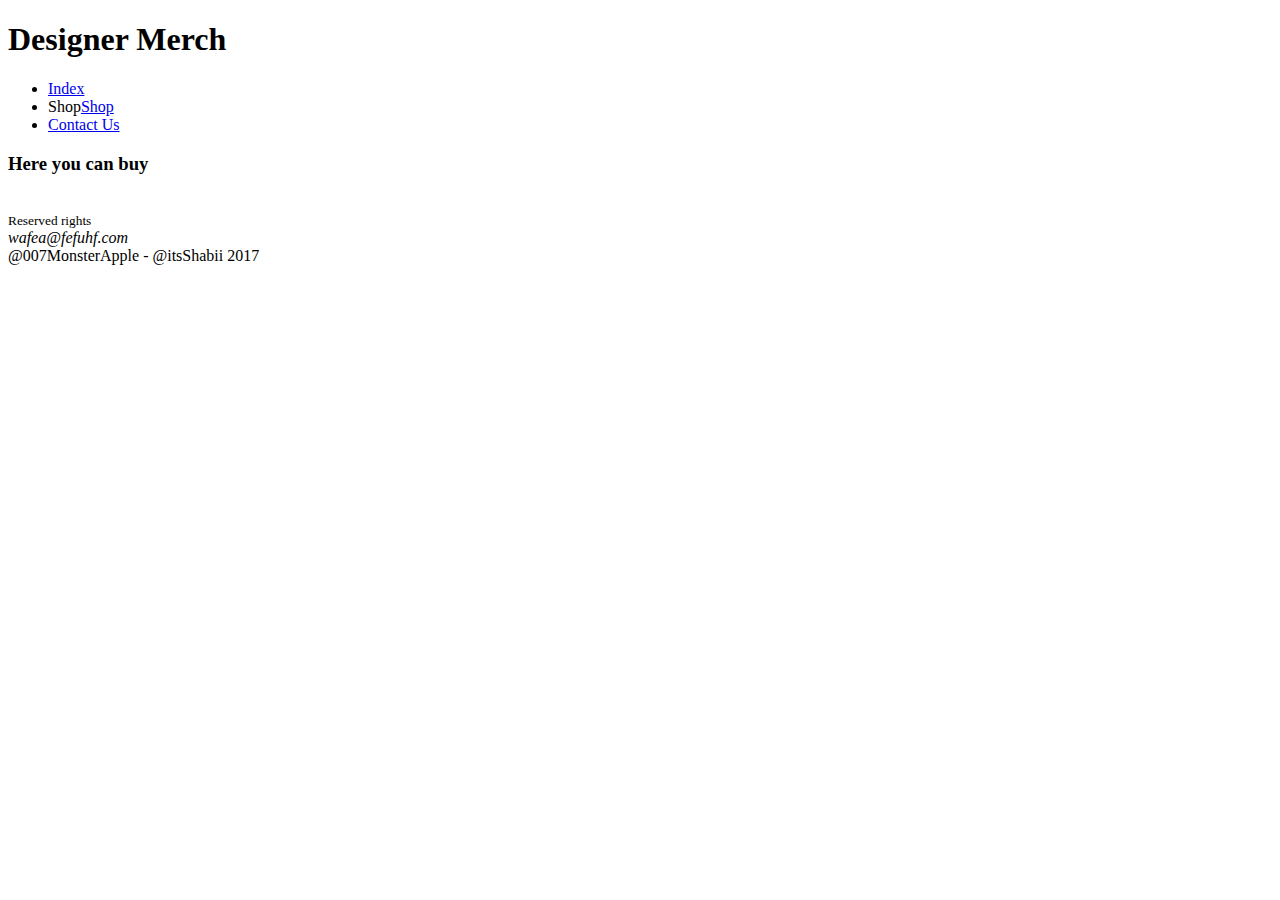
==== shop.html @ dec53246 "Add files via upload" ====
<!DOCTYPE html>
<html lang="en">

<head>
	<meta charset="iso-8559-1"/>
	<meta name="description" content="Design Shop"/>
	<meta name="keywords" content="design, grafics, gfx, shop, web, clothes"/>

	<title>Designer Merch</title>
	<link rel="stylesheet" type="text/css" href="styles\basestyle.css"/>


</head>
<body>
	<header>
		<h1>Designer Merch<h1>
	</header>

	<nav>
		<ul>
			<li><a href="index.html">Index</a></li>
			<li>Shop<a href="shop.html">Shop</a></li>
			<li><a href="contact_us.html">Contact Us</a></li>
		</ul>
	</nav>
	<section>
		<h3>Here you can buy</h3>
		<img src="" alt=""> 
	</section>


<footer>
	<small>Reserved rights</small> <address>wafea@fefuhf.com</address> 
	@007MonsterApple - @itsShabii
	2017
</footer>

</body>

</html>
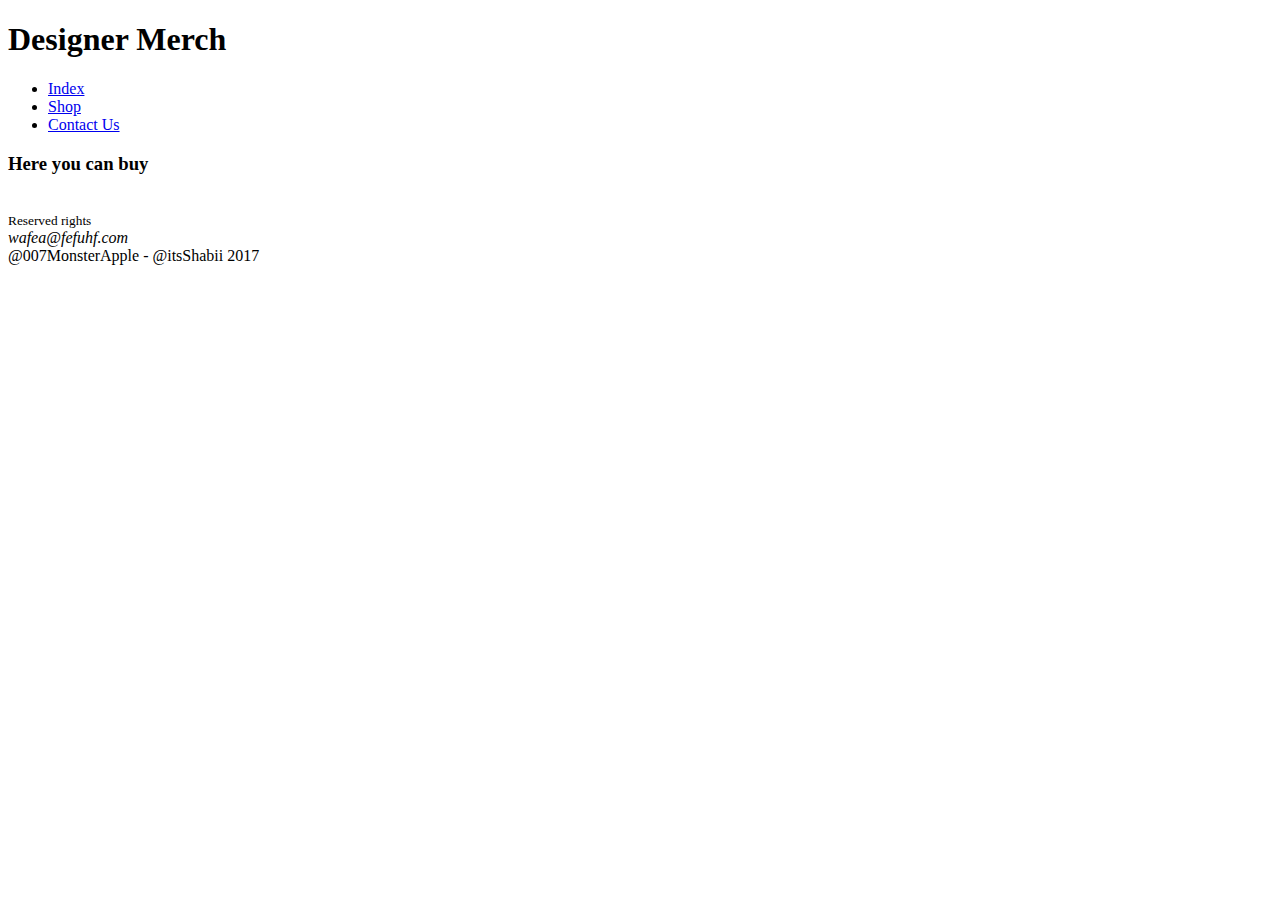
==== commit 43632932: "Add files via upload" ====
--- a/shop.html
+++ b/shop.html
@@ -19,7 +19,7 @@
 	<nav>
 		<ul>
 			<li><a href="index.html">Index</a></li>
-			<li>Shop<a href="shop.html">Shop</a></li>
+			<li><a href="shop.html">Shop</a></li>
 			<li><a href="contact_us.html">Contact Us</a></li>
 		</ul>
 	</nav>
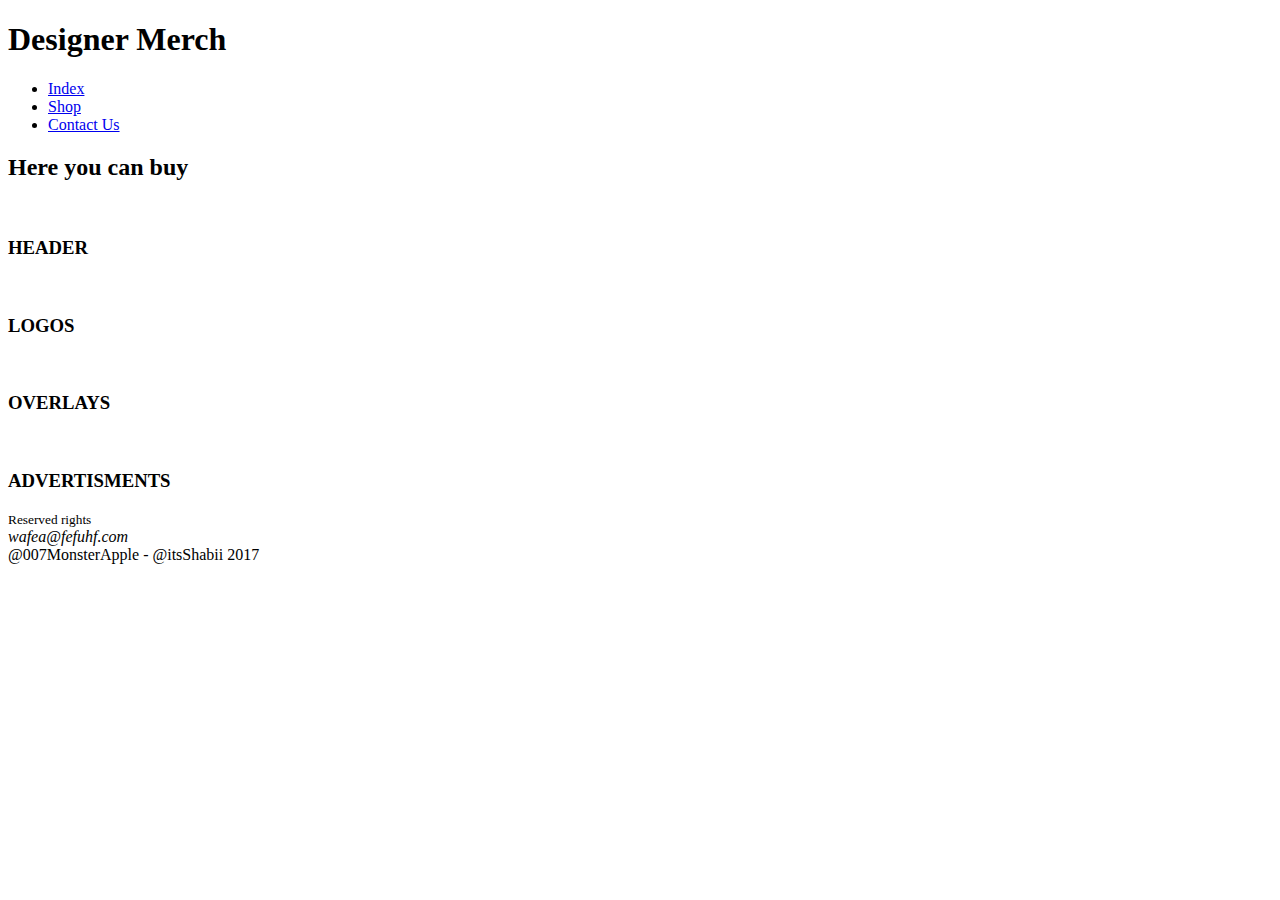
==== commit 79f11b20: "Add files via upload" ====
--- a/shop.html
+++ b/shop.html
@@ -24,8 +24,15 @@
 		</ul>
 	</nav>
 	<section>
-		<h3>Here you can buy</h3>
-		<img src="" alt=""> 
+		<h2>Here you can buy</h2>
+		<img src="" alt="">
+		<h3>HEADER</h3>
+		<img src="" alt="">
+		<h3>LOGOS</h3>
+		<img src="" alt="">
+		<h3>OVERLAYS</h3>
+		<img src="" alt="">
+		<h3>ADVERTISMENTS</h3>
 	</section>
 
 
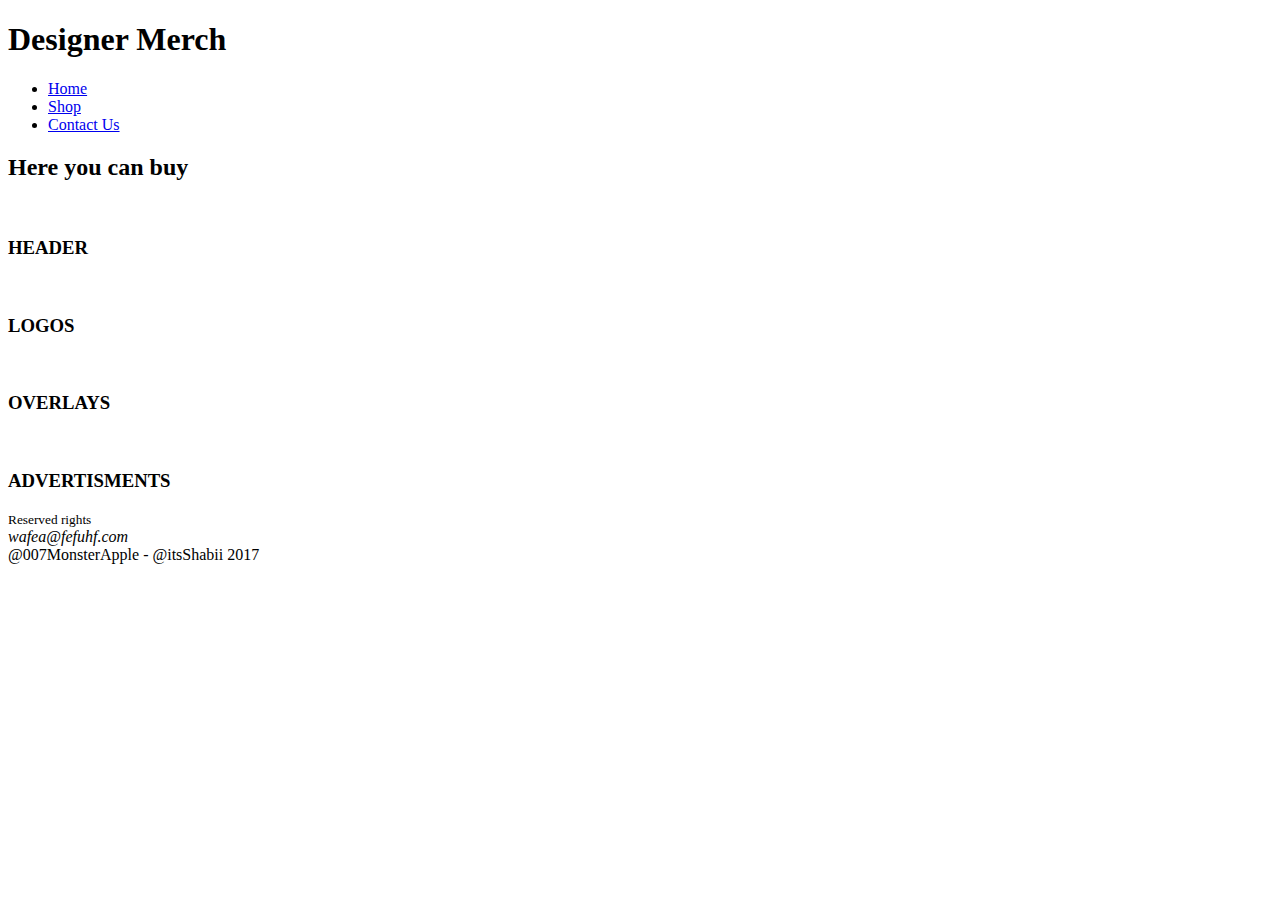
==== commit 1c141918: "Add files via upload" ====
--- a/shop.html
+++ b/shop.html
@@ -18,7 +18,7 @@
 
 	<nav>
 		<ul>
-			<li><a href="index.html">Index</a></li>
+			<li><a href="index.html">Home</a></li>
 			<li><a href="shop.html">Shop</a></li>
 			<li><a href="contact_us.html">Contact Us</a></li>
 		</ul>
